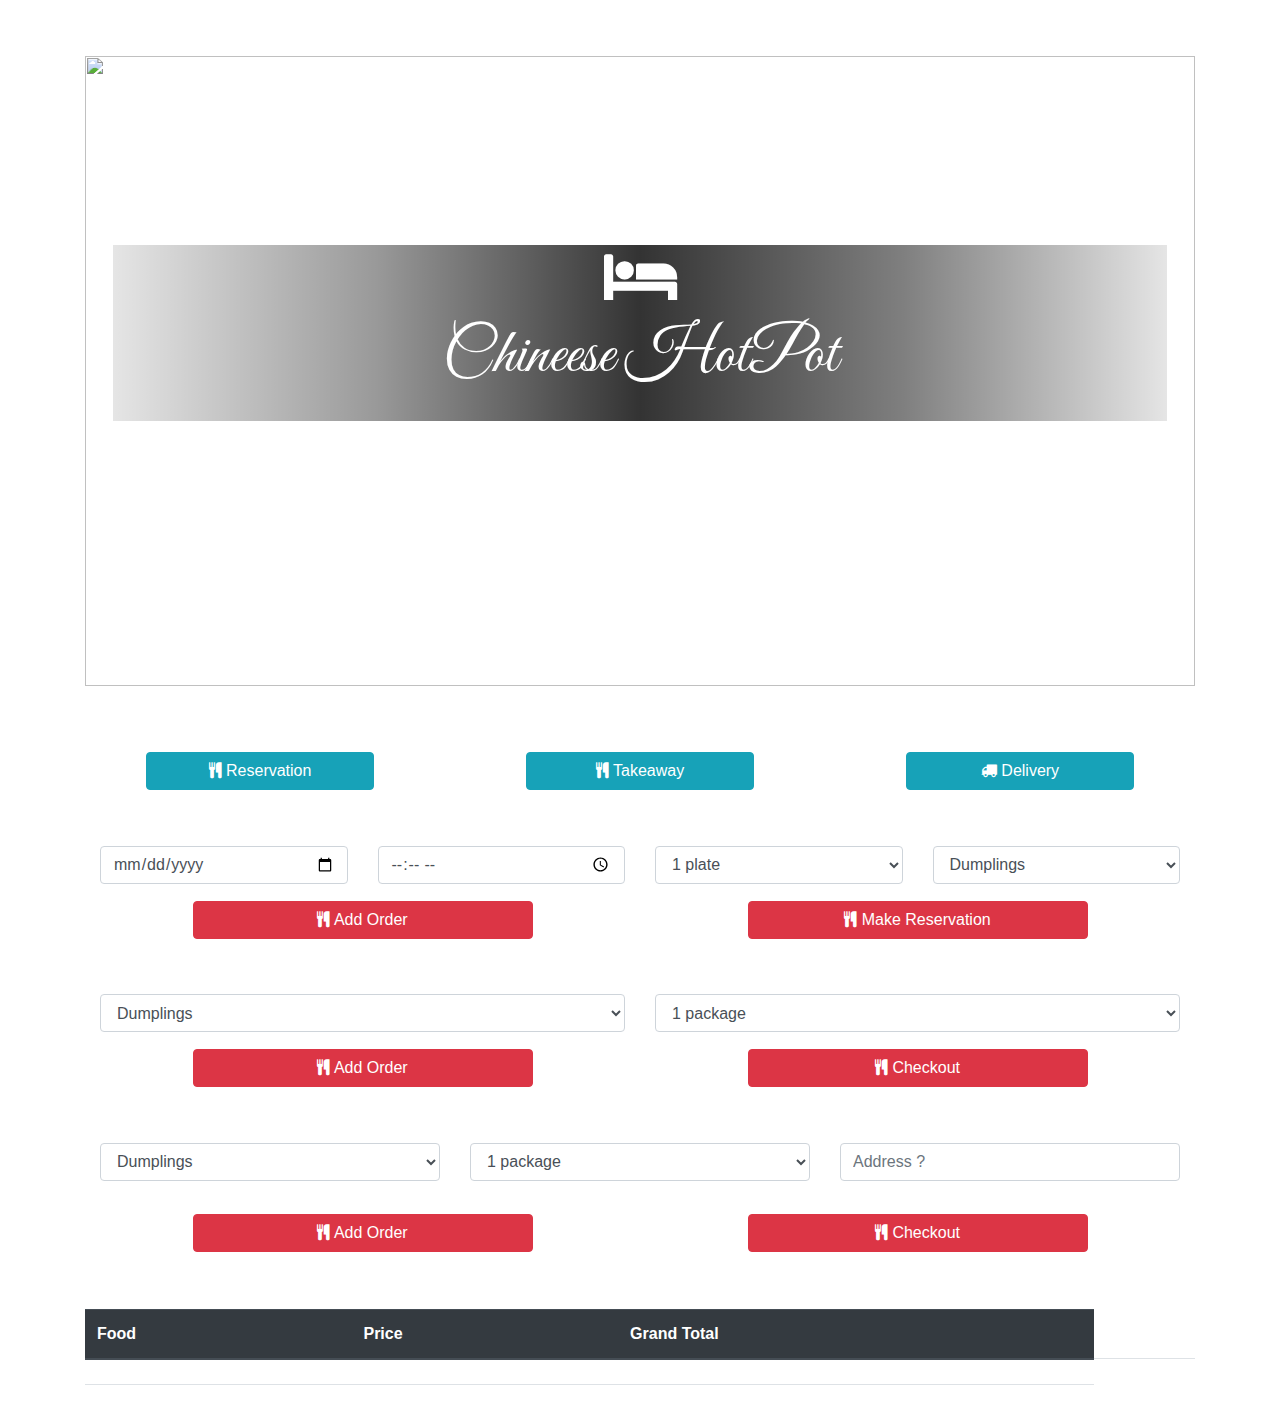
==== restaurant.html @ b156e1d7 "This commit will modify the look of restaurant.html" ====
<!-- start of background image -->
<!DOCTYPE html>
<html lang="en">

<head>
    <meta charset="UTF-8">
    <meta name="viewport" content="width=device-width, initial-scale=1.0">
    <meta http-equiv="X-UA-Compatible" content="ie=edge">
    <link href="https://fonts.googleapis.com/css?family=Great+Vibes&display=swap" rel="stylesheet">
    <link rel="stylesheet" href="css/font-awesome.css">
    <link rel="stylesheet" href="css/bootstrap.css">
    <link rel="stylesheet" href="css/styles.css">
    <script src="https://ajax.googleapis.com/ajax/libs/jquery/3.4.0/jquery.min.js"></script>
    <script src="js/jquery-3.4.1.js"></script>
    <script src="js/bootstrap.min.js"></script>
    <script src="js/scripts.js"></script>
    <title>Chapkula Reservation</title>
</head>

<body>
    <div class="container">
        <div class="row">
            <div class="col-md-12">
                <div class="box">
                    <img src="https://images.pexels.com/photos/262047/pexels-photo-262047.jpeg?auto=compress&cs=tinysrgb&dpr=2&h=650&w=940"
                        alt="">
                    <div class="text">
                        <i class="fa fa-hotel logo"></i>
                        <p>Chineese HotPot</p>
                    </div>
                </div>
            </div>
        </div>
    </div>

    <!-- start of form -->
    <div class="container">
        <div class="row">
            <div class="col-md-4 drop" id="show14">
                <div class="drop">
                    <button type="button" class="btn btn-info btns"><i class="fa fa-cutlery"></i>
                        Reservation</button>
                </div>
            </div>
            <div class="col-md-4 drop" id="show24">
                <div class="drop">
                    <button type="button" class="btn btn-info btns"><i class="fa fa-cutlery" aria-hidden="true"></i>
                        Takeaway</button>
                </div>
            </div>
            <div class="col-md-4 drop" id="show34">
                <div class="drop">
                    <button type="button" class="btn btn-info btns"><i class="fa fa-truck" aria-hidden="true"></i>
                        Delivery</button>
                </div>
            </div>
        </div>
    </div>
    <form action="" class="hide 1">
        <div class="container">
            <div class="row form">
                <div class="col-md-3 attach">
                    <input class="form-control" type="date" name="" id="datepicker">
                </div>
                <div class="col-md-3 attach">
                    <input class="form-control" type="time" name="" id="timepicker">
                </div>
                <div class="col-md-3 attach">
                    <select class="form-control" id="plate">
                        <option value="1">1 plate</option>
                        <option value="2">2 plates</option>
                        <option value="3">3 plates</option>
                        <option value="4">4 plates</option>
                        <option value="5">5 plates</option>
                        <option value="6">6 plates</option>
                        <option value="7">7 plates</option>
                        <option value="8">8 plates</option>
                        <option value="9">9 plates</option>
                        <option value="10">10plates</option>
                    </select>
                </div>
                <div class="col-md-3 attach">
                    <select class="form-control" id="food">
                        <option value="400">Dumplings</option>
                        <option value="500">Ma Po Tofu</option>
                        <option value="600">Chow Mein</option>
                        <option value="700">Kung Pao Chicken</option>
                        <option value="800">Sweet and Sour Snail</option>
                        <option value="900">Fried MAshi</option>
                        <option value="400">Spinach Nodlees</option>
                        <option value="500">Stinky Tofu</option>
                        <option value="600">Spring Rolls</option>
                        <option value="700">Special Fried Rice</option>
                    </select>
                </div>
                <div class="col-md-4 drop">
                    <button type="button" id="press" class="btn btn-danger btns"><i class="fa fa-cutlery"></i> Add
                        Order</button>
                </div>
                <div class="col-md-4 drop">
                    <button type="button" id="pressed" class="btn btn-danger btns"><i class="fa fa-cutlery"></i> Make
                        Reservation</button>
                </div>
            </div>
        </div>
    </form>
    <form action="" class="hide 2">
        <div class="container">
            <div class="row form">
                <div class="col-md-6 attach">
                    <select class="form-control" id="food1">
                        <option value="400">Dumplings</option>
                        <option value="500">Ma Po Tofu</option>
                        <option value="600">Chow Mein</option>
                        <option value="700">Kung Pao Chicken</option>
                        <option value="800">Sweet and Sour Snail</option>
                        <option value="900">Fried MAshi</option>
                        <option value="400">Spinach Nodlees</option>
                        <option value="500">Stinky Tofu</option>
                        <option value="600">Spring Rolls</option>
                        <option value="700">Special Fried Rice</option>
                    </select>
                </div>
                <div class="col-md-6 attach">
                    <select class="form-control" id="plate1">
                        <option value="1">1 package</option>
                        <option value="2">2 packages</option>
                        <option value="3">3 packages</option>
                        <option value="4">4 packages</option>
                        <option value="5">5 packages</option>
                        <option value="6">6 packages</option>
                        <option value="7">7 packages</option>
                        <option value="8">8 packages</option>
                        <option value="9">9 packages</option>
                        <option value="10">10packages</option>
                    </select>
                </div>
                <div class="col-md-4 drop">
                    <button type="button" id="press1" class="btn btn-danger btns"><i class="fa fa-cutlery"></i> Add
                        Order</button>
                </div>
                <div class="col-md-4 drop">
                    <button type="button" id="pressed1" class="btn btn-danger btns"><i class="fa fa-cutlery"></i>
                        Checkout</button>
                </div>
            </div>
        </div>
        </div>
    </form>
    <form action="" class="hide 3">
        <div class="container">
            <div class="row form">
                <div class="col-md-4 attach">
                    <select class="form-control" id="food2">
                        <option value="400">Dumplings</option>
                        <option value="500">Ma Po Tofu</option>
                        <option value="600">Chow Mein</option>
                        <option value="700">Kung Pao Chicken</option>
                        <option value="800">Sweet and Sour Snail</option>
                        <option value="900">Fried MAshi</option>
                        <option value="400">Spinach Nodlees</option>
                        <option value="500">Stinky Tofu</option>
                        <option value="600">Spring Rolls</option>
                        <option value="700">Special Fried Rice</option>
                    </select>
                </div>
                <div class="col-md-4 attach">
                    <select class="form-control" id="plate2">
                        <option value="1">1 package</option>
                        <option value="2">2 packages</option>
                        <option value="3">3 packages</option>
                        <option value="4">4 packages</option>
                        <option value="5">5 packages</option>
                        <option value="6">6 packages</option>
                        <option value="7">7 packages</option>
                        <option value="8">8 packages</option>
                        <option value="9">9 packages</option>
                        <option value="10">10packages</option>
                    </select>
                </div>
                <div class="col-md-4 attach">
                    <div class="form-group">
                        <input type="text" class="form-control" id="" placeholder="Address ?">
                    </div>
                </div>
                <div class="col-md-4 drop">
                    <button type="button" id="press2" class="btn btn-danger btns"><i class="fa fa-cutlery"></i> Add
                        Order</button>
                </div>
                <div class="col-md-4 drop">
                    <button type="button" id="pressed2" class="btn btn-danger btns"><i class="fa fa-cutlery"></i>
                        Checkout</button>
                </div>
            </div>
        </div>
    </form>
    <div class="container hide 4">
        <div class="row">
            <div class="col-md-12 attach">
                <table class="table">
                    <thead class="thead-dark">
                        <tr>
                            <th>Food</th>
                            <th>Price</th>
                            <th>Grand Total</th>
                        </tr>
                    </thead>
                    <tbody>
                        <tr id="bill">
                            <th scope="row"></th>
                            <td id="food"></td>
                            <td id="price"></td>
                            <td id="total"></td>
                        </tr>
                    </tbody>
                    <tfoot>
                        <tr id="bills">
                            <td></td>
                            <td></td>
                            <td></td>
                        </tr>
                    </tfoot>
                </table>
            </div>
        </div>
    </div>

</body>

</html>
---- css/styles.css ----
/* IMPORTS */

@import url("bootstrap.css");
@import url("fonts.css");

/* END IMPORTS */


/* TO DELETE */


/* * {
    border: 1px solid red;
} */


/* END TO DELETE */

* {
    padding: 0px;
    margin: 0px;
}

.preloader {
    position: fixed;
    top: 0;
    left: 0;
    right: 0;
    bottom: 0;
    background-color: #f2f2f2;
    z-index: 999999;
    height: 100%;
    width: 100%;
    overflow: hidden !important;
}

.status {
    width: 512px;
    height: 512px;
    position: absolute;
    left: 35%;
    top: 20%;
    background-image: url(../images/logo/preloader.gif);
    background-repeat: no-repeat;
    background-position: center;
    -webkit-background-size: cover;
    background-size: cover;
    margin: -70px 0 0 -70px;
}

.container-fluid {
    padding-left: 0px;
    padding-right: 0px;
}

.carousel-inner img {
    width: 100%;
    height: 200px;
}

.img-logo {
    width: 7.6em !important;
    height: 5.7em !important;
    position: fixed;
    top: 10px;
    left: 10px;
}

@media (min-width: 576px) {
    .carousel-inner img {
        width: 100%;
        height: 300px;
    }
}

@media (min-width: 768px) {
    .carousel-inner img {
        width: 100%;
        height: 300px;
    }
}

@media (min-width: 992px) {
    .carousel-inner img {
        width: 100%;
        height: 500px;
    }
}

@media (min-width: 1200px) {
    .carousel-inner img {
        width: 100%;
        height: 670px;
    }
}

.carousel-caption {
    position: absolute;
    right: 15%;
    bottom: 20px;
    left: 15%;
    z-index: 10;
    padding-top: 20px;
    padding-bottom: 20px;
    color: #fff;
    text-align: center;
}

/* styling of bakground image section in restauran.html*/
.box {
    position: relative;
    display: inline-block;
    margin-top: 5%;
    margin-bottom: 5%;
    width: 100%;
}

.box img {
    width: 100%;
    height: 70vh;
}

.box .text {
    position: absolute;
    margin: auto;
    left: 0;
    right: 0;
    text-align: center;
    top: 30%;
    background: linear-gradient(to right, rgba(0, 0, 0, 0.1), rgba(0, 0, 0, 0.4), rgba(0, 0, 0, 0.8), rgba(0, 0, 0, 0.5), rgba(0, 0, 0, 0.1));
    color: #fff;
    width: 95%;
}

.box .text p {
    font-size: 400%;
    font-family: 'Great Vibes', cursive;
}

.logo {
    font-size: 400%;
}

/* styling of form section */
.drop {
    margin: auto;
    width: 65%;
}

.form {
    margin: auto;
}

.space {
    width: 33%;
    float: left;
    flex: 400px;
}

.btns {
    width: 100%;
    margin-top: 5%;
}

.attach {
    margin-top: 5%;
}
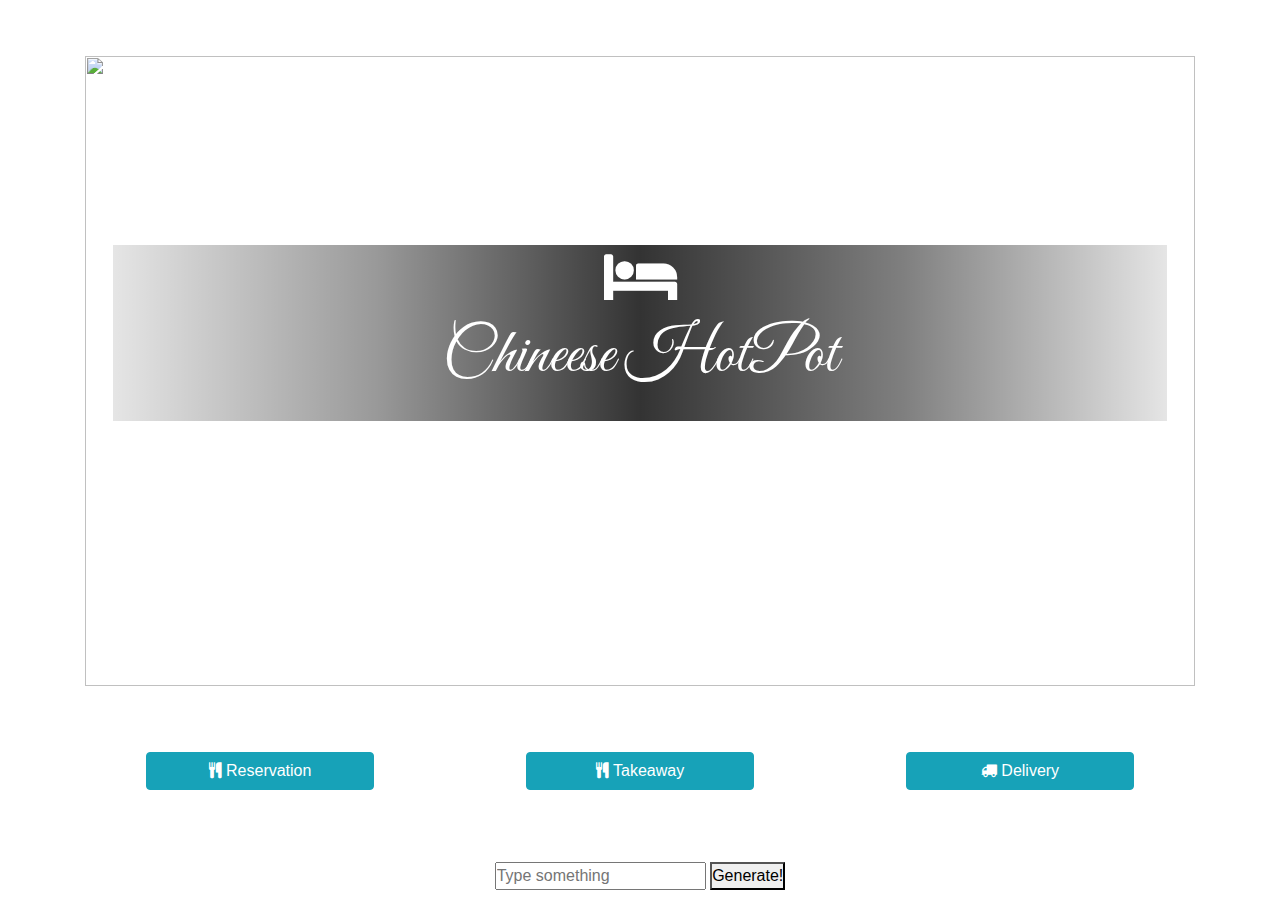
==== commit af56d975: "Merge pull request #3 from Sijenn/develop" ====
--- a/restaurant.html
+++ b/restaurant.html
@@ -12,6 +12,8 @@
     <link rel="stylesheet" href="css/styles.css">
     <script src="https://ajax.googleapis.com/ajax/libs/jquery/3.4.0/jquery.min.js"></script>
     <script src="js/jquery-3.4.1.js"></script>
+    <script src="js/jquery.min.js"></script>
+    <script src="js/qrcode.min.js"></script>
     <script src="js/bootstrap.min.js"></script>
     <script src="js/scripts.js"></script>
     <title>Chapkula Reservation</title>
@@ -225,6 +227,17 @@
         </div>
     </div>
 
+    <!--- QR code section --->
+    <br>
+    <br>
+    <br>
+
+    <div class="qr">
+        <input id="myinput" placeholder="Type something">
+        <button onclick="generateQR()">Generate!</button>
+        <div id="qrcode"></div>
+    </div>
+
 </body>
 
 </html>--- a/css/styles.css
+++ b/css/styles.css
@@ -164,4 +164,16 @@
 
 .attach {
     margin-top: 5%;
+}
+
+/****** QRcode Styling *****************/
+.qr{
+    text-align: center;
+}
+form{
+    width: 100%;
+}
+
+.hide{
+    display: none;
 }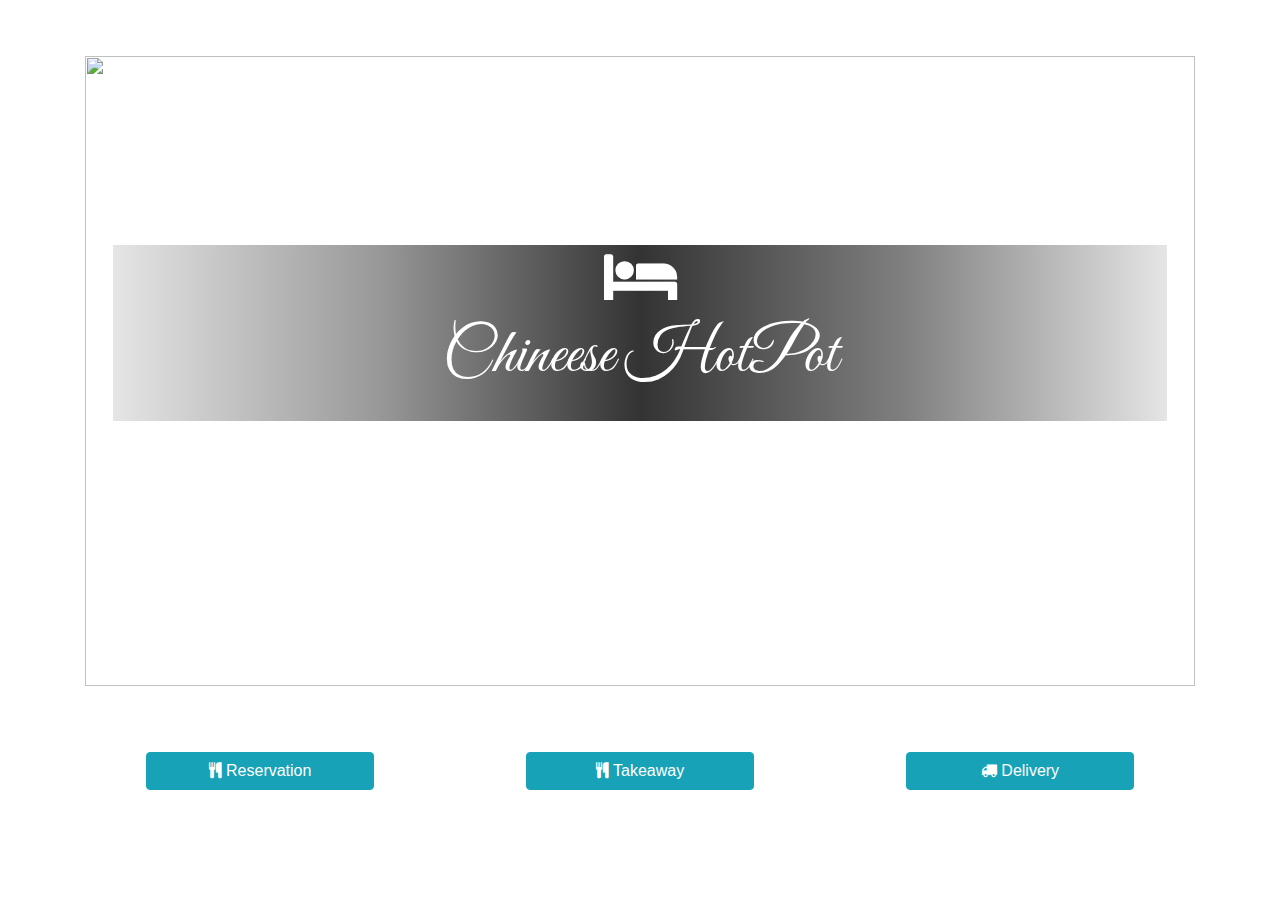
==== commit 3743f279: "Will add proper functionality of QR code" ====
--- a/restaurant.html
+++ b/restaurant.html
@@ -224,20 +224,52 @@
                     </tfoot>
                 </table>
             </div>
-        </div>
-    </div>
-
-    <!--- QR code section --->
-    <br>
-    <br>
-    <br>
-
-    <div class="qr">
-        <input id="myinput" placeholder="Type something">
-        <button onclick="generateQR()">Generate!</button>
-        <div id="qrcode"></div>
-    </div>
-
+            <div class="col-md-4 hide drop" id="jipe">
+                <button type="button" class="btn btn-danger btns" data-toggle="modal" data-target="#myModal"
+                    onclick="generateQR()">Get QR Bill</button>
+            </div>
+        </div>
+    </div>
+
+    <div class="modal" id="myModal">
+        <div class="modal-dialog modal-dialog-centered">
+            <div class="modal-content">
+
+                <!-- Modal Header -->
+                <div class="modal-header">
+                    <h2>Present this to get served</h2>
+                    <button type="button" class="close" data-dismiss="modal">&times;</button>
+                </div>
+
+                <!-- Modal body -->
+                <div class="modal-body">
+                    <div  class="hide" id="myinput">
+
+                    </div>
+                    <div id="qrcode"></div>
+                </div>
+
+                <!-- Modal footer -->
+                <div class="modal-footer">
+                    <div class="row">
+                        <div class="col">
+                            <div class="btn-left">
+                                <button class="btn btn-primary btns">Save</button>
+                            </div>
+
+                        </div>
+                        <div class="col">
+                            <div class="btn-right">
+                                <button type="button" class="btn btn-danger btns" data-dismiss="modal">Close</button>
+                            </div>
+
+                        </div>
+                    </div>
+                </div>
+            </div>
+        </div>
+    </div>
+    <br><br><br>
 </body>
 
 </html>--- a/css/styles.css
+++ b/css/styles.css
@@ -170,6 +170,7 @@
 .qr{
     text-align: center;
 }
+
 form{
     width: 100%;
 }
